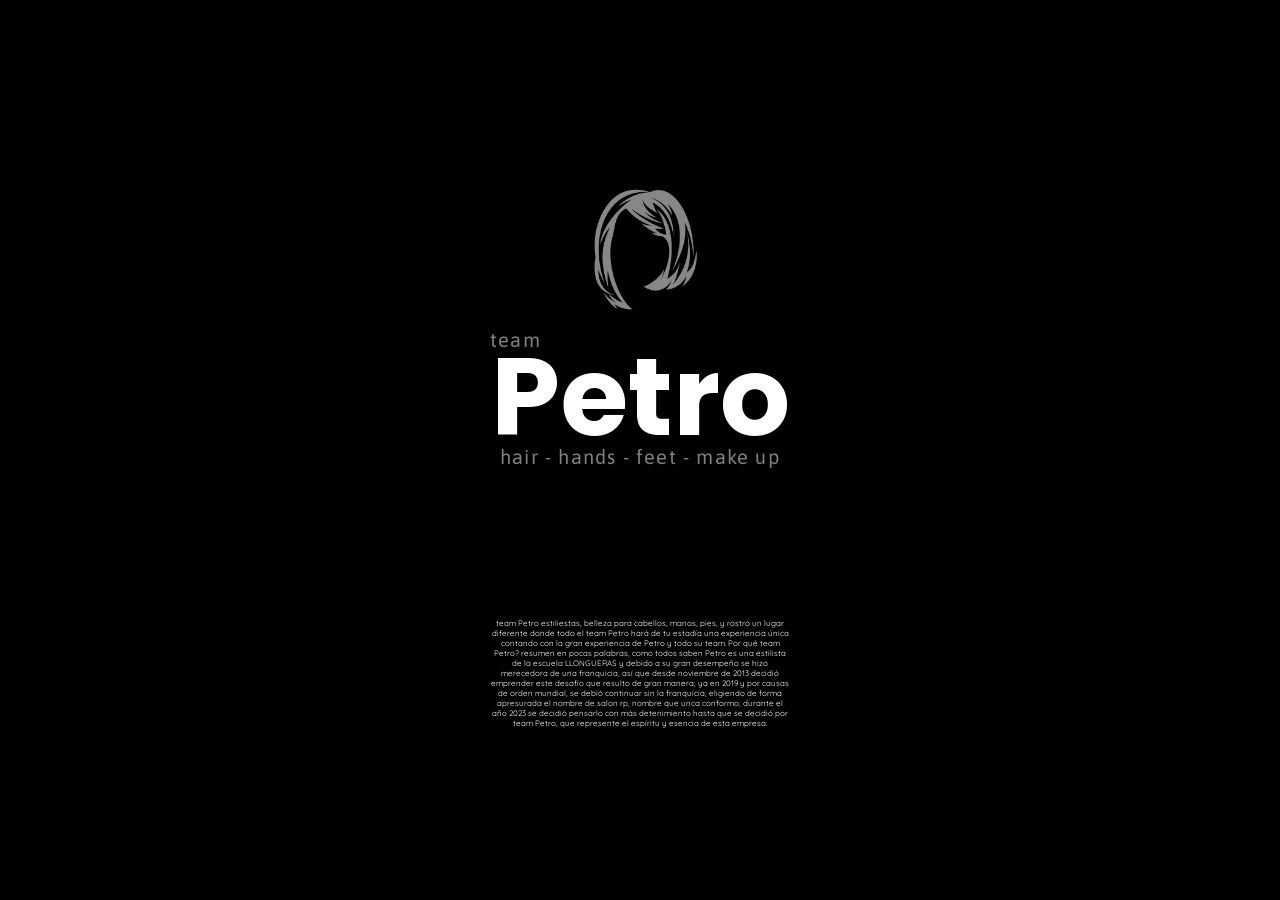
==== index.html @ f9b3ecba "first commit" ====
<!DOCTYPE html>
<html lang="en">
  <head>
    <meta charset="UTF-8" />
    <meta name="viewport" content="width=device-width, initial-scale=1.0" />
    <link rel="stylesheet" href="/estilos.css" />
    <link
      rel="stylesheet"
      href="https://unicons.iconscout.com/release/v4.0.8/css/line.css"
    />
    <title>team Petro</title>
  </head>
  <body class="centrado">
    <div class="contenedor centrado">
      <div class="logo_img centrado"><img src="/img/peluca.png" alt="" /></div>
      <div class="logo_text1">team</div>
      <div class="logo_text centrado">Petro</div>
      <div class="logo_subtext centrado">hair - hands - feet - make up</div>
      <div class="redes centrado">
        <a href="https://wa.link/hbc9ph"><i class="uil uil-whatsapp"></i></a>

        <a href="https://instagram.com/teampetro.ok?igshid=MzMyNGUyNmU2YQ=="
          ><i class="uil uil-instagram"></i
        ></a>
      </div>
      <div class="mapa centrado">
        <iframe
          src="https://www.google.com/maps/embed?pb=!1m14!1m8!1m3!1d13138.527554131479!2d-58.3866038!3d-34.5881798!3m2!1i1024!2i768!4f13.1!3m3!1m2!1s0x95bccaa4d0b3fdef%3A0xbc42e5f1aab66b65!2steam%20Petro%20estilistas!5e0!3m2!1ses-419!2sar!4v1700333372855!5m2!1ses-419!2sar"
          width="250"
          height="100"
          style="border: 0"
          allowfullscreen=""
          loading="lazy"
          referrerpolicy="no-referrer-when-downgrade"
        ></iframe>
      </div>
      <div class="afip centrado">
        team Petro estiliestas, belleza para cabellos, manos, pies, y rostro un
        lugar diferente donde todo el team Petro hará de tu estadía una
        experiencia única contando con la gran experiencia de Petro y todo su
        team. Por qué team Petro? resumen en pocas palabras, como todos saben
        Petro es una estilista de la escuela LLONGUERAS y debido a su gran
        desempeño se hizo merecedora de una franquicia, así que desde noviembre
        de 2013 decidió emprender este desafío que resulto de gran manera, ya en
        2019 y por causas de orden mundial, se debió continuar sin la
        franquicia, eligiendo de forma apresurada el nombre de salon rp, nombre
        que unca conformo, durante el año 2023 se decidió pensarlo con más
        detenimiento hasta que se decidió por team Petro, que represente el
        espíritu y esencia de esta empresa.
      </div>
    </div>
    <script src="/app.js"></script>
  </body>
</html>
---- estilos.css ----
@import url("https://fonts.googleapis.com/css2?family=Asap:ital,wght@1,500&family=Poppins:wght@400;500;600;700;800;900&family=Quicksand:wght@500;600;700&family=Vina+Sans&family=Young+Serif&display=swap");

:root {
  --fonts-poppins: "Poppins", sans-serif;
  --fonts-asap: "Asap", sans-serif;
  --fonts-quicksand: "Quicksand", sans-serif;
  --fonts-vina: "Vina Sans", sans-serif;
  --fonts-young: "Young Serif", serif;
}

body {
  background: black;
  color: #fff;
  box-sizing: border-box;
  margin: 0;
  padding: 0;
  width: 100vw;
  height: 100vh;
}

.centrado {
  display: flex;
  align-items: center;
  justify-content: center;
  flex-direction: column;
}
.contenedor {
  width: 300px;
  /* border: red solid 2px; */
}
body * > div {
  width: 300px;
  /* border: #fff solid 2px; */
}
.afip {
  font-family: var(--fonts-quicksand);
  font-size: 8px;
  text-align: center;
}
.logo_img img {
  width: 150px;
}
.logo_text {
  font-family: var(--fonts-poppins);
  font-size: 110px;
  font-weight: 700;
  height: 15%;
}

.logo_text1,
.logo_subtext {
  font-family: var(--fonts-asap);
  font-size: 20px;
  letter-spacing: 1.2px;
  color: grey;
}
.redes {
  flex-direction: row;
  justify-content: space-around;
  align-items: flex-end;
  margin: 20px 10px 10px 10px;
}
.uil-whatsapp {
  color: #24ca2c;
}

i {
  font-size: 50px;
}

a {
  list-style: none;
  text-decoration: none;
}
.mapa {
  margin: 10px;
}
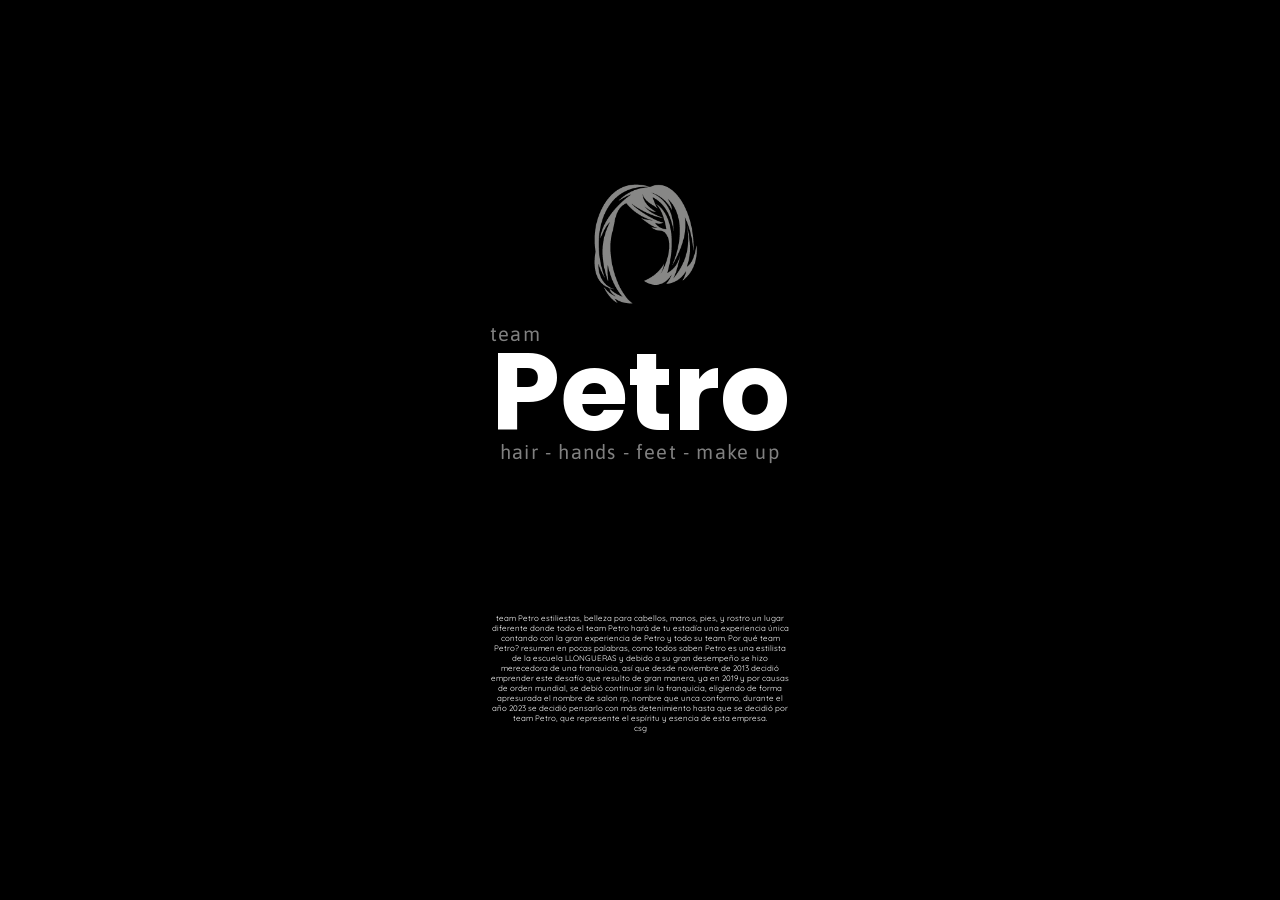
==== commit c3e1408b: "cinco" ====
--- a/index.html
+++ b/index.html
@@ -48,6 +48,7 @@
         detenimiento hasta que se decidió por team Petro, que represente el
         espíritu y esencia de esta empresa.
       </div>
+      <div class="autor">csg</div>
     </div>
     <script src="/app.js"></script>
   </body>
--- a/estilos.css
+++ b/estilos.css
@@ -32,7 +32,8 @@
   width: 300px;
   /* border: #fff solid 2px; */
 }
-.afip {
+.afip,
+.autor {
   font-family: var(--fonts-quicksand);
   font-size: 8px;
   text-align: center;
@@ -46,7 +47,6 @@
   font-weight: 700;
   height: 15%;
 }
-
 .logo_text1,
 .logo_subtext {
   font-family: var(--fonts-asap);
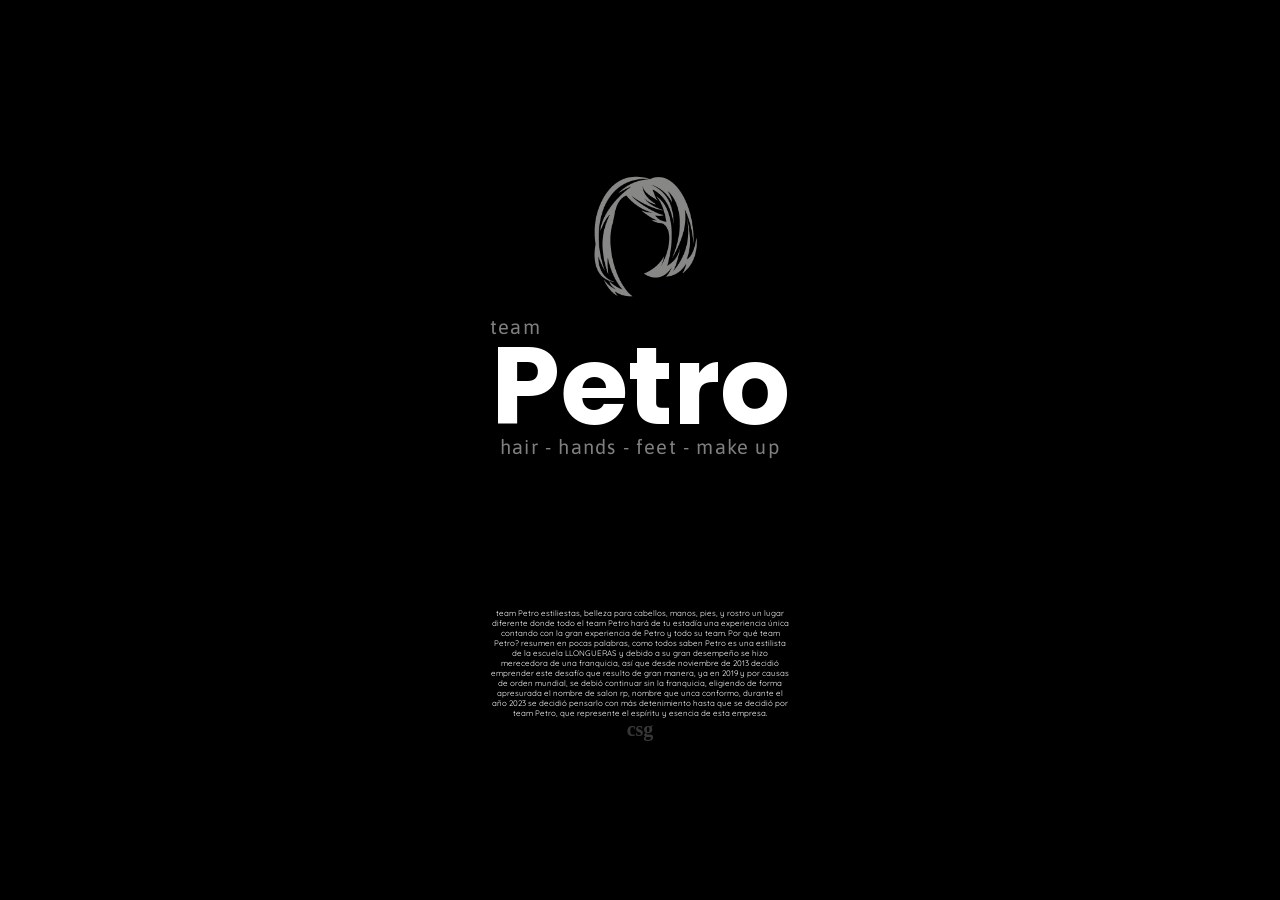
==== commit 66f7e6b6: "sa" ====
--- a/index.html
+++ b/index.html
@@ -48,7 +48,7 @@
         detenimiento hasta que se decidió por team Petro, que represente el
         espíritu y esencia de esta empresa.
       </div>
-      <div class="autor">csg</div>
+      <div class="autor"><a href="cgmedia.com.ar">csg</a></div>
     </div>
     <script src="/app.js"></script>
   </body>
--- a/estilos.css
+++ b/estilos.css
@@ -38,6 +38,12 @@
   font-size: 8px;
   text-align: center;
 }
+.autor a {
+  color: #363836;
+  font-family: var(--fonts-young);
+  font-size: 20px;
+  font-weight: 800;
+}
 .logo_img img {
   width: 150px;
 }
@@ -68,7 +74,7 @@
   font-size: 50px;
 }
 
-a {
+body * > a {
   list-style: none;
   text-decoration: none;
 }
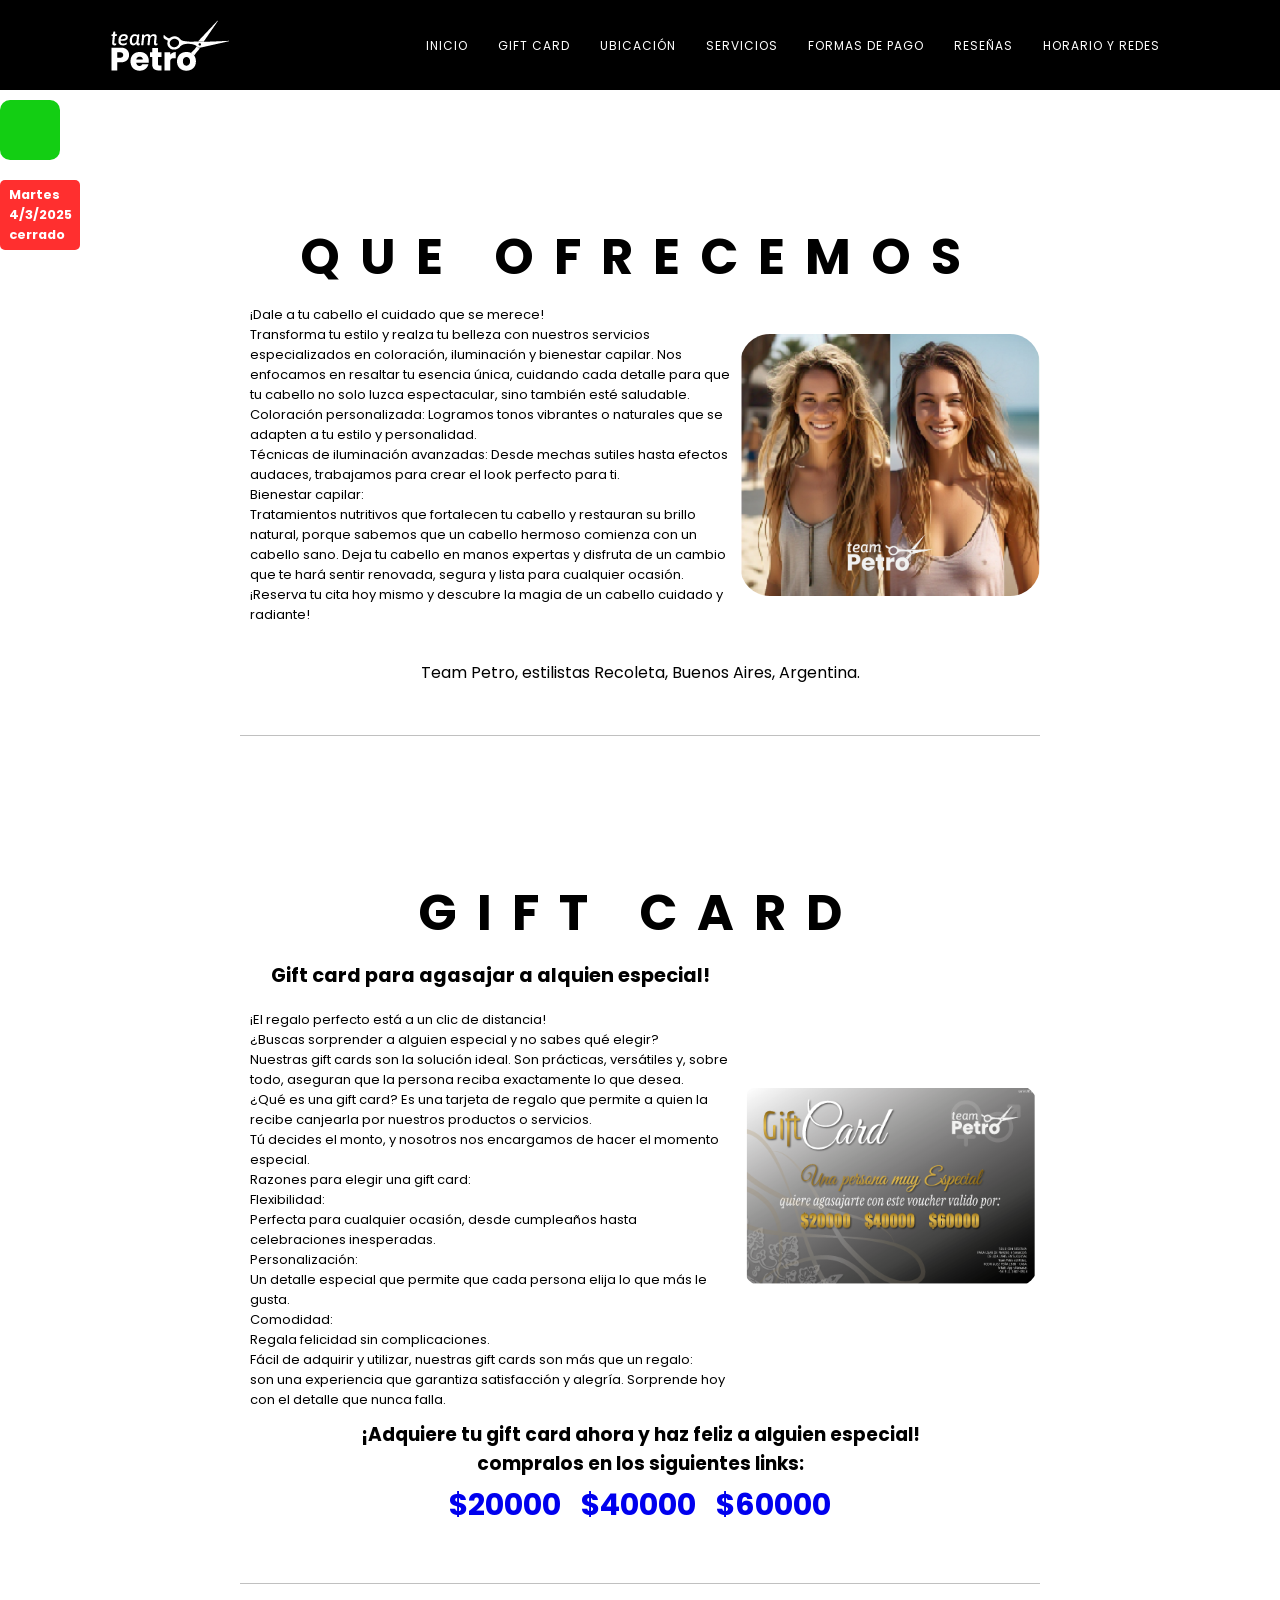
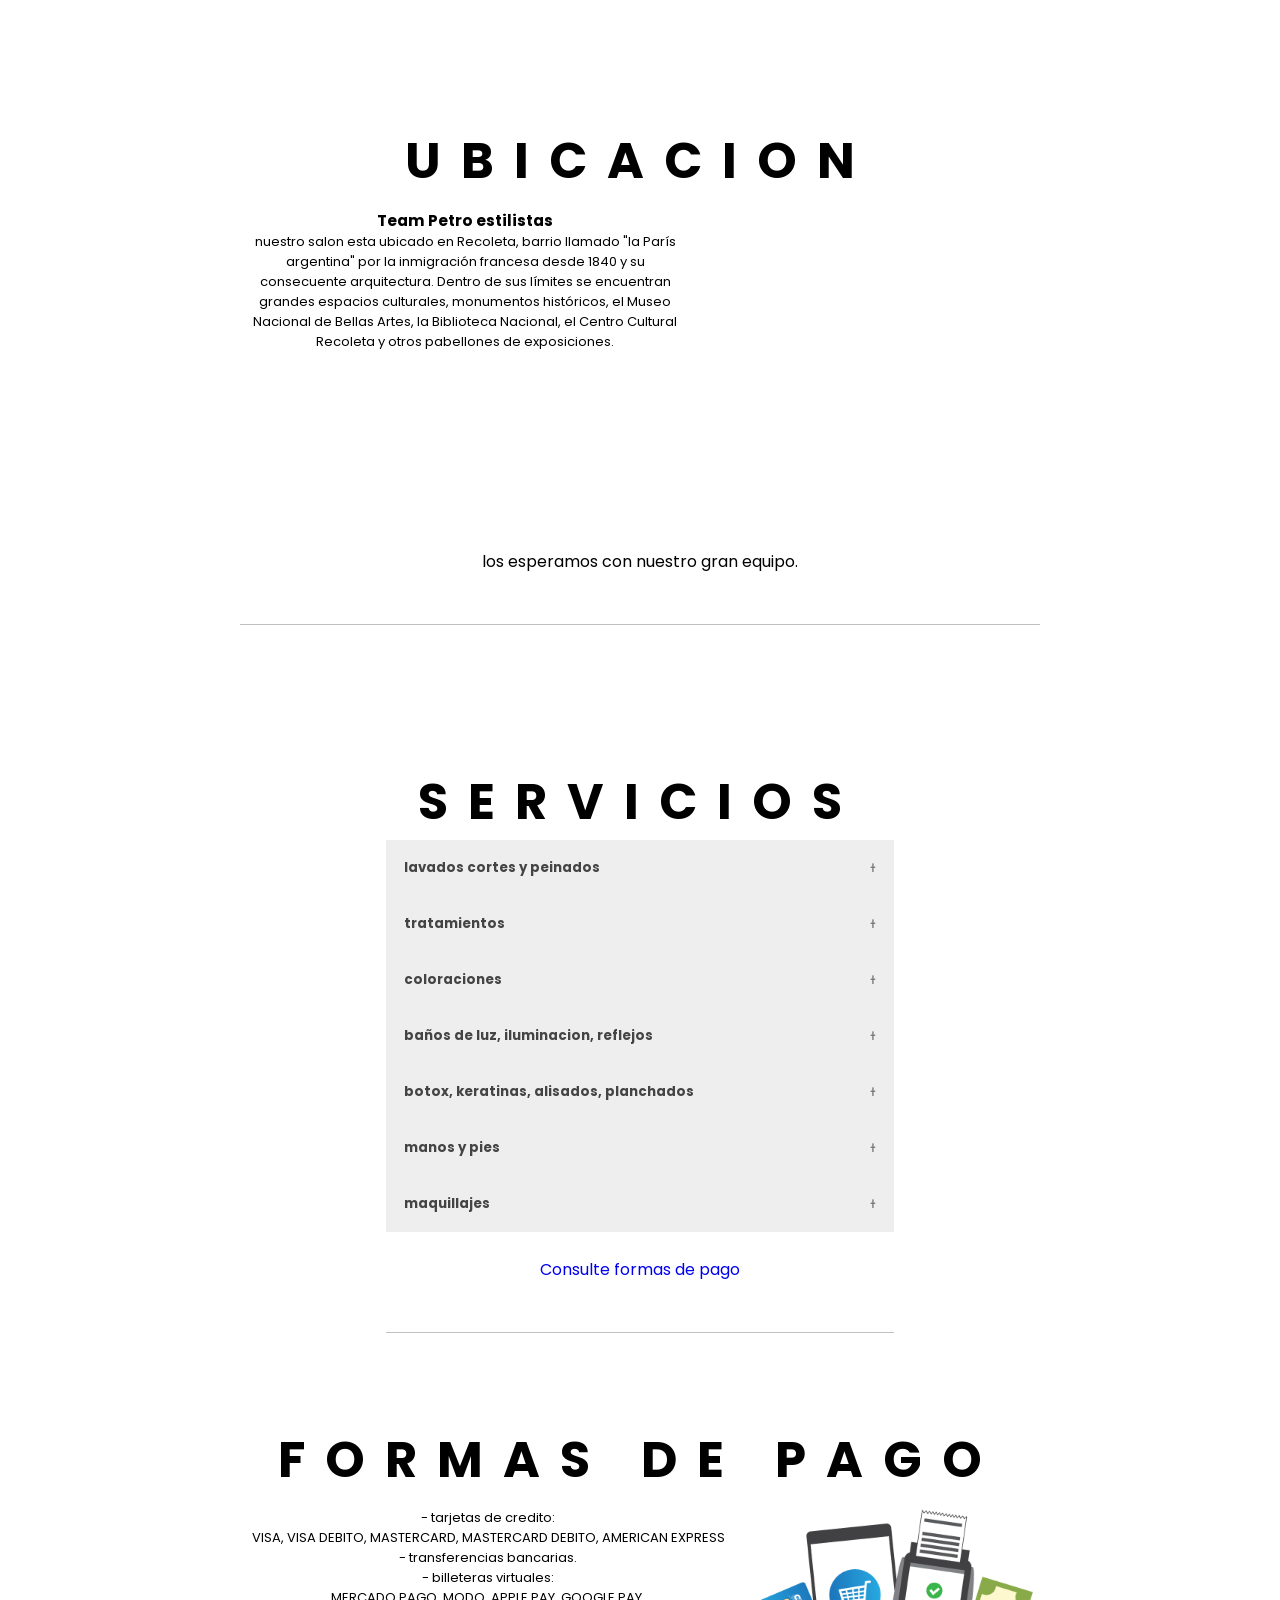
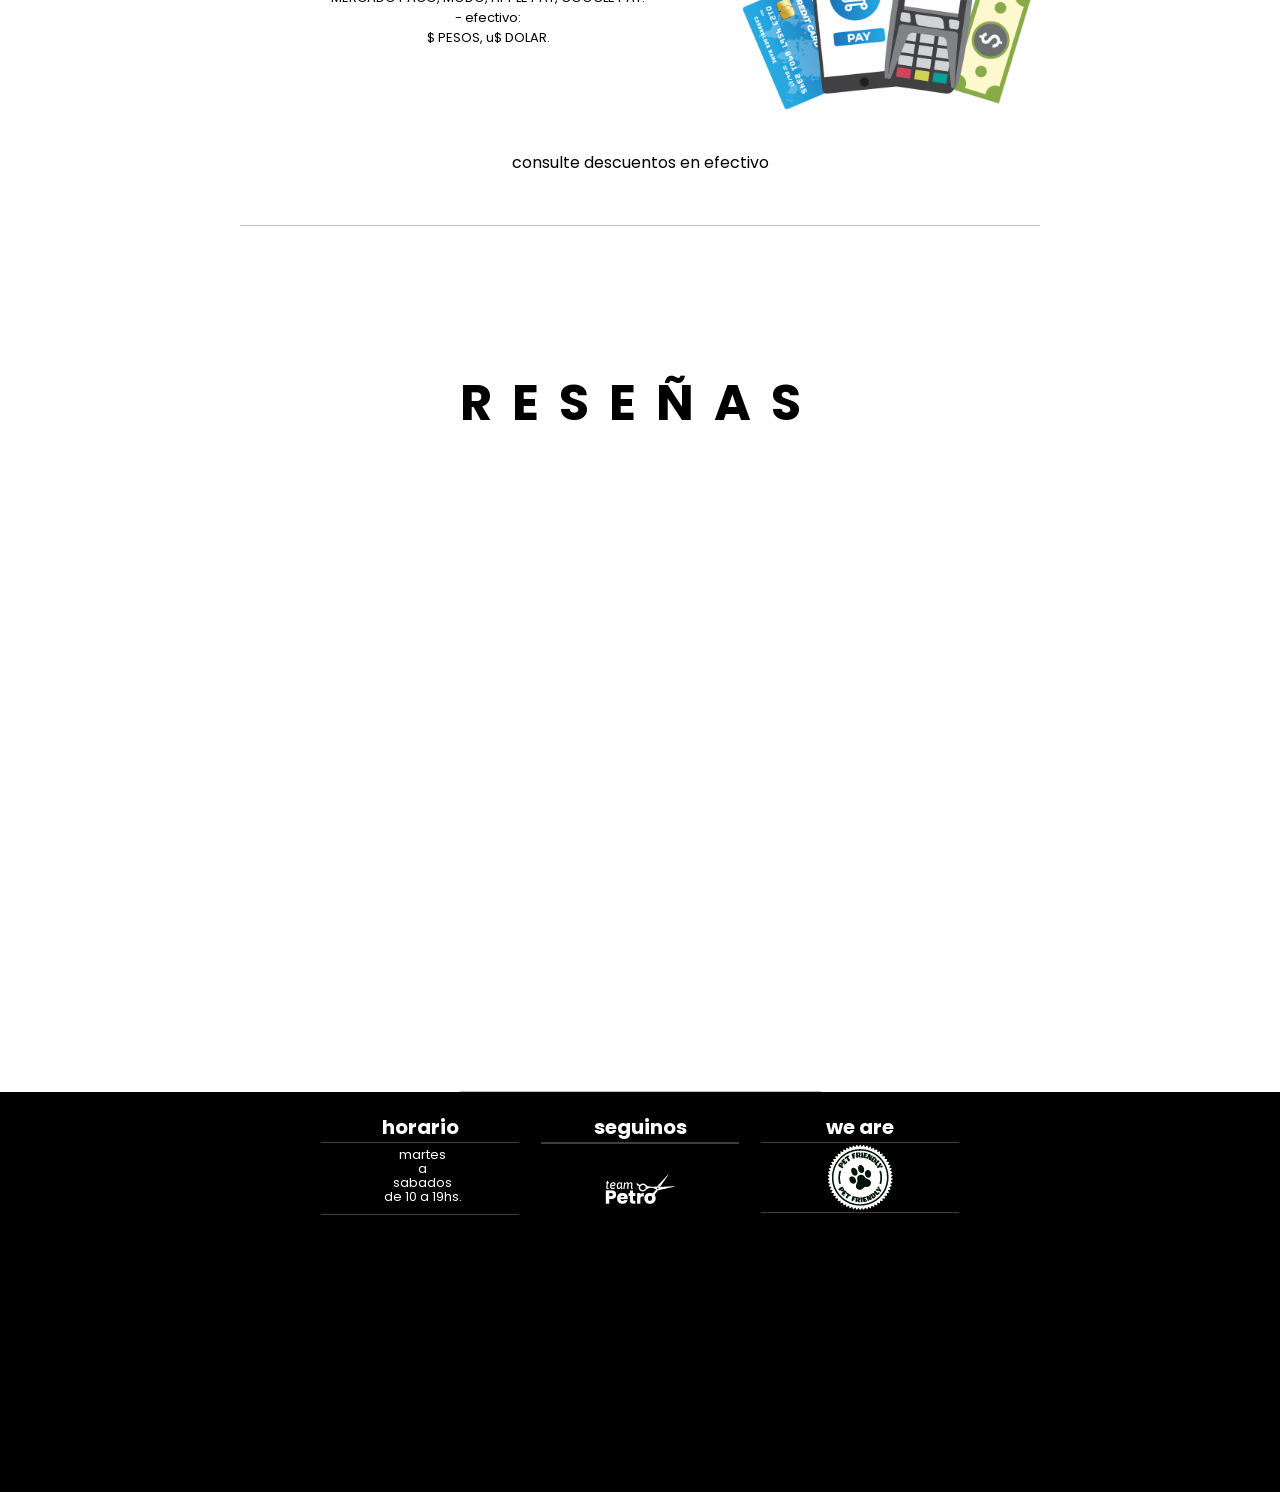
==== commit e7b17959: "Commit28022025" ====
--- a/index.html
+++ b/index.html
@@ -1,55 +1,365 @@
 <!DOCTYPE html>
-<html lang="en">
+<html lang="es">
   <head>
     <meta charset="UTF-8" />
     <meta name="viewport" content="width=device-width, initial-scale=1.0" />
+    <link rel="shortcut icon" href="/img/favicon_io/LOGO-TIJERA.png" type="image/x-icon">
+    <link rel="apple-touch-icon" sizes="180x180" href="/img/favicon_io/apple-touch-icon.png">
+    <link rel="icon" type="image/png" sizes="32x32" href="/img/favicon_io/favicon-32x32.png">
+    <link rel="icon" type="image/png" sizes="16x16" href="/img/favicon_io/favicon-16x16.png">
+    <link rel="manifest" href="/site.webmanifest">
+    <title>Team Petro estilistas en recoleta.</title>
     <link rel="stylesheet" href="/estilos.css" />
     <link
       rel="stylesheet"
       href="https://unicons.iconscout.com/release/v4.0.8/css/line.css"
     />
-    <title>team Petro</title>
+    <link rel="stylesheet" href="/acordion/acordion.css" />
+    <script defer src="/main.js"></script>
+    <script defer src="/acordion/acordion.js"></script>
   </head>
-  <body class="centrado">
-    <div class="contenedor centrado">
-      <div class="logo_img centrado"><img src="/img/peluca.png" alt="" /></div>
-      <div class="logo_text1">team</div>
-      <div class="logo_text centrado">Petro</div>
-      <div class="logo_subtext centrado">hair - hands - feet - make up</div>
-      <div class="redes centrado">
-        <a href="https://wa.link/hbc9ph"><i class="uil uil-whatsapp"></i></a>
-
-        <a href="https://instagram.com/teampetro.ok?igshid=MzMyNGUyNmU2YQ=="
-          ><i class="uil uil-instagram"></i
-        ></a>
-      </div>
-      <div class="mapa centrado">
-        <iframe
-          src="https://www.google.com/maps/embed?pb=!1m14!1m8!1m3!1d13138.527554131479!2d-58.3866038!3d-34.5881798!3m2!1i1024!2i768!4f13.1!3m3!1m2!1s0x95bccaa4d0b3fdef%3A0xbc42e5f1aab66b65!2steam%20Petro%20estilistas!5e0!3m2!1ses-419!2sar!4v1700333372855!5m2!1ses-419!2sar"
-          width="250"
-          height="100"
-          style="border: 0"
-          allowfullscreen=""
-          loading="lazy"
-          referrerpolicy="no-referrer-when-downgrade"
-        ></iframe>
-      </div>
-      <div class="afip centrado">
-        team Petro estiliestas, belleza para cabellos, manos, pies, y rostro un
-        lugar diferente donde todo el team Petro hará de tu estadía una
-        experiencia única contando con la gran experiencia de Petro y todo su
-        team. Por qué team Petro? resumen en pocas palabras, como todos saben
-        Petro es una estilista de la escuela LLONGUERAS y debido a su gran
-        desempeño se hizo merecedora de una franquicia, así que desde noviembre
-        de 2013 decidió emprender este desafío que resulto de gran manera, ya en
-        2019 y por causas de orden mundial, se debió continuar sin la
-        franquicia, eligiendo de forma apresurada el nombre de salon rp, nombre
-        que unca conformo, durante el año 2023 se decidió pensarlo con más
-        detenimiento hasta que se decidió por team Petro, que represente el
-        espíritu y esencia de esta empresa.
-      </div>
-      <div class="autor"><a href="cgmedia.com.ar">csg</a></div>
+  <body>
+    <header class="header">
+      <nav class="nav">
+        <div class="logo"><img src="/img/LOGO-TIJERA.png" alt="" /></div>
+        <button class="nav-toggle">
+          <i class="uil uil-bars"></i><i class="uil uil-times"></i>
+        </button>
+        <ul class="nav-menu nav-link">
+          <li class="nav-menu-item">
+            <a href="#inicio" class="nav-menu-link nav-link">Inicio</a>
+          </li>
+          <li class="nav-menu-item">
+            <a href="#gift" class="nav-menu-link nav-link">gift card</a>
+          </li>
+          <li class="nav-menu-item">
+            <a href="#ubicacion" class="nav-menu-link nav-link">Ubicación</a>
+          </li>
+          <li class="nav-menu-item">
+            <a href="#servicios" class="nav-menu-link nav-link">Servicios</a>
+          </li>
+          <li class="nav-menu-item">
+            <a href="#pago" class="nav-menu-link nav-link">formas de pago</a>
+          </li>
+          <li class="nav-menu-item">
+            <a href="#reseñas" class="nav-menu-link nav-link">reseñas</a>
+          </li>
+          <li class="nav-menu-item">
+            <a href="#contacto" class="nav-menu-link nav-link">horario y redes</a>
+          </li>
+        </ul>
+      </nav>
+    </header>
+
+    <div class="modal">
+      <a href="https://wa.me/+5491134070914" target="_blank">
+        <i class="uil uil-whatsapp"></i
+      ></a>
     </div>
-    <script src="/app.js"></script>
+
+    <div class="modal2">
+      <!-- <i class="uil util-exclamation-triangle"></i> -->
+      <h3>Martes<br />4/3/2025<br />cerrado</h3>
+    </div>
+
+    <main class="main">
+      <div id="inicio" class="centrado">
+        <div class="contenedor">
+          <h3 class="cont_titulo">que ofrecemos</h3>
+          <div class="cont_texto int_card">
+            ¡Dale a tu cabello el cuidado que se merece!<br>
+            Transforma tu estilo y realza tu belleza con nuestros servicios especializados en
+            coloración, iluminación y bienestar capilar.
+            Nos enfocamos en resaltar tu esencia única, cuidando cada detalle para que tu cabello
+            no solo luzca espectacular, sino también esté saludable.
+            Coloración personalizada: Logramos tonos vibrantes o naturales que
+            se adapten a tu estilo y personalidad.<br>Técnicas de iluminación
+            avanzadas: Desde mechas sutiles hasta efectos audaces, trabajamos
+            para crear el look perfecto para ti.<br>Bienestar capilar:<br>
+            Tratamientos nutritivos que fortalecen tu cabello y restauran su
+            brillo natural, porque sabemos que un cabello hermoso comienza con
+            un cabello sano. Deja tu cabello en manos expertas y disfruta de un
+            cambio que te hará sentir renovada, segura y lista para cualquier
+            ocasión.<br>¡Reserva tu cita hoy mismo y descubre la magia de un
+            cabello cuidado y radiante! 
+          </div>
+          <div class="cont_image">
+            <a href=""></a><img src="/img/portada-07.jpg" alt="" />
+          </div>
+          <div class="cont_pie">
+            <p>
+              <br />
+              Team Petro, estilistas Recoleta, Buenos Aires, Argentina.
+            </p>
+          </div>
+          <div class="separador"></div>
+        </div>
+      </div>
+
+      <div id="gift" class="centrado">
+        <div class="contenedor">
+          <h3 class="cont_titulo">gift card</h3>
+          <div class="cont_texto int_card">
+            <h2>Gift card para agasajar a alquien especial!</h2>
+            <br><p>¡El regalo perfecto está a un clic de distancia! <br>
+            ¿Buscas sorprender a alguien especial y no sabes qué elegir?<br>Nuestras gift
+            cards son la solución ideal. Son prácticas, versátiles y, sobre
+            todo, aseguran que la persona reciba exactamente lo que desea.<br> 
+            ¿Qué es una gift card? Es una tarjeta de regalo que permite a quien
+            la recibe canjearla por nuestros productos o servicios.<br>Tú decides
+            el monto, y nosotros nos encargamos de hacer el momento especial. 
+            <br>Razones para elegir una gift card:<br>Flexibilidad:<br>Perfecta para
+            cualquier ocasión, desde cumpleaños hasta celebraciones inesperadas.
+            <br>Personalización:<br>Un detalle especial que permite que cada persona
+            elija lo que más le gusta.<br>Comodidad:<br>Regala felicidad sin
+            complicaciones.<br>Fácil de adquirir y utilizar, nuestras gift cards
+            son más que un regalo:<br>son una experiencia que garantiza
+            satisfacción y alegría. Sorprende hoy con el detalle que nunca
+            falla.
+          </p></div>
+          <div class="cont_image">
+            <a href=""></a><img src="/img/gift-card.png" alt="" />
+          </div>
+          <div class="cont_pie">
+            <p>
+              <h3>¡Adquiere tu gift card ahora y haz feliz a alguien especial!<br>
+              compralos en los siguientes links:</h3>
+            </p>
+<div class="gift_paquetes">
+  <div class="paquetes"><a href="https://mpago.la/2JoQFzr" target="_blank">$20000</a></div>
+  <div class="paquetes"><a href="https://mpago.la/1EtzMDZ" target="_blank">$40000</a></div>
+  <div class="paquetes"><a href="https://mpago.la/1eDq5oU" target="_blank">$60000</a></div>
+</div>
+
+          </div>
+          <div class="separador"></div>
+        </div>
+      </div>
+
+      <div id="ubicacion" class="centrado">
+        <div class="contenedor">
+          <h3 class="cont_titulo">ubicacion</h3>
+          <div class="cont_texto">
+            <h3>Team Petro estilistas</h3>
+            nuestro salon esta ubicado en Recoleta, barrio llamado "la París
+            argentina" por la inmigración francesa desde 1840 y su consecuente
+            arquitectura. Dentro de sus límites se encuentran grandes espacios
+            culturales, monumentos históricos, el Museo Nacional de Bellas
+            Artes, la Biblioteca Nacional, el Centro Cultural Recoleta y otros
+            pabellones de exposiciones.
+          </div>
+          <div class="cont_image">
+            <iframe
+              src="https://www.google.com/maps/embed?pb=!1m18!1m12!1m3!1d4101.5129962278925!2d-58.38660379999999!3d-34.5881798!2m3!1f0!2f0!3f0!3m2!1i1024!2i768!4f13.1!3m3!1m2!1s0x95bccaa4d0b3fdef%3A0xbc42e5f1aab66b65!2steam%20Petro%20estilistas!5e1!3m2!1ses-419!2sar!4v1740086467034!5m2!1ses-419!2sar"
+              width="350"
+              height="350"
+              style="border: 0"
+              allowfullscreen=""
+              loading="lazy"
+              referrerpolicy="no-referrer-when-downgrade"
+            ></iframe>
+          </div>
+          <div class="cont_pie">
+            <p>los esperamos con nuestro gran equipo.</p>
+          </div>
+          <div class="separador"></div>
+        </div>
+      </div>
+
+      <div id="servicios" class="centrado">
+        <div class="contenedor_dos">
+          <h3 class="cont_titulo">servicios</h3>
+
+          <div class="cont_texto_servicios">
+            <button class="accordion">lavados cortes y peinados</button>
+            <div class="panel">
+              <p>
+                lavado (desde) $ 12.000<br />
+                corte HOMBRE/MUJER $ 18.750<br />
+                peinado $ 12.000<br />
+                extra por planchita $ 5.000<br />
+                peinado especial (bucles) $ 27.600<br />
+                peinado recogido $ 39.600
+              </p>
+            </div>
+
+            <button class="accordion">tratamientos</button>
+            <div class="panel">
+              <p>
+                tratamiento sebastian/loreal $ 30.000<br />
+                tratamiento molecular loreal lavado incluido, peinado no
+                incluido $ 46.000<br />
+                tratamiento kerssell colgeno lavado y peinado incluido $
+                56.500<br />
+                OLAPLEX MANTENIMIENTO paso 2 $ 45.000<br />
+                OLAPLEX BAÑO DE CREMA 4 en 1 $ 60.000<br />
+                OLAPLEX ORIGINAL PASO 1, 2 + 4 BAñO DE CREMA $ 70.000
+              </p>
+            </div>
+
+            <button class="accordion">coloraciones</button>
+            <div class="panel">
+              <p>
+                color / lavado incluido (raiz) $ 45.000<br />
+                color difuso / lavado incluido (raiz a punta un solo color) $
+                67.500<br />
+                dos trabajos de color $ 81.000<br />
+                color inoa (sin amoniaco) / lavado incluido (raiz) $ 60.000<br />
+                color inoa difuso (sin amoniaco) / lav incluido (raiz a punta un
+                solo color) $ 90.000<br />
+                dos trabajos de color inoa (sin amoniaco) / lavado incluido $
+                102.000<br />
+                tono sobre tono / lavado incluido (raiz) $ 49.000<br />
+                tono sobre tono / lavado incluido (raiz a punta un solo color) $
+                73.500<br />
+                dos trabajos tono sobre tono / lavado incluido $ 83.300<br />
+                henna color / incluye lavado $ 47.000
+              </p>
+            </div>
+            <button class="accordion">
+              baños de luz, iluminacion, reflejos
+            </button>
+            <div class="panel">
+              <p>
+                shampoo color con amoniaco (baño de luz) $ 35.000<br />
+                shampoo color sin amoniaco INOA (baño de luz) $ 45.000<br />
+                ilumunacion/reflejos/mechas sistema con peine(desde) $ 88.200<br />
+                mechas con papel (desde) $ 104.000
+              </p>
+            </div>
+            <button class="accordion">
+              botox, keratinas, alisados, planchados
+            </button>
+            <div class="panel">
+              <p>
+                botox o shock de keratina corto $ 30.000<br />
+                botox o shock de keratina melena $ 42.000<br />
+                botox o shock de keratina largo $ 51.000<br />
+                botox o shock de keratina muy largo $ 60.000<br />
+                alisado japones corto $ consultar<br />
+                alisado japones melena $ consultar<br />
+                alisado japones largo $ consultar<br />
+                alisado japones muy largo $ consultar<br />
+                planchado corto $ consultar<br />
+                planchado melena $ consultar<br />
+                planchado largo $ consultar<br />
+                planchado muy largo $ consultar
+              </p>
+            </div>
+            <button class="accordion">manos y pies</button>
+            <div class="panel">
+              <p>
+                manicuria (desde) $ consultar<br />
+                manicuria semipermanente (desde) $ consultar<br />
+                kapping gel (desde) $ consultar<br />
+                soft gel (desde) $ consultar<br />
+                belleza de pies (desde) $ consultar<br />
+                belleza de pies semipermanente (desde) $ consultar<br />
+                pedicuria con torno (desde) $ consultar<br />
+                pedicuria con bisturi (desde) $ consultar<br />
+                pedicuria profunda (desde) $ consultar<br />
+                retiro de semi $ consultar<br />
+                retiro de kapping/esculpidas $ consultar
+              </p>
+            </div>
+            <button class="accordion">maquillajes</button>
+            <div class="panel">
+              <p>
+                maquillaje natural $ 70.000<br />
+                maquillaje social $ 90.000
+                <br />
+              </p>
+            </div>
+          </div>
+
+          <div class="cont_pie">
+            <p>
+              <a href="#pago"><br />Consulte formas de pago</a>
+            </p>
+          </div>
+          <div class="separador"></div>
+        </div>
+      </div>
+
+      <div id="pago" class="centrado">
+        <div class="contenedor">
+          <h3 class="cont_titulo">formas de pago</h3>
+
+          <div class="cont_texto">
+            - tarjetas de credito:<BR>VISA, VISA DEBITO, MASTERCARD, MASTERCARD DEBITO, AMERICAN EXPRESS<br>
+            - transferencias bancarias.<br>
+            - billeteras virtuales:<br>MERCADO PAGO, MODO, APPLE PAY, GOOGLE PAY.
+            <BR>- efectivo:<BR>$ PESOS, u$ DOLAR. 
+          </div>
+          <div class="cont_image">
+            <a href=""></a><img src="/img/mediosdepago.png" alt="" />
+          </div>
+          <div class="cont_pie">
+            <p><br />consulte descuentos en efectivo</p>
+          </div>
+          <div class="separador"></div>
+        </div>
+      </div>
+
+      <div id="reseñas" class="centrado">
+        <div class="contenedor_dos">
+          <h3 class="cont_titulo">reseñas</h3>
+          <!-- <div class="cont_texto">
+            Lorem ipsum dolor sit amet consectetur adipisicing elit. Ratione
+            veniam repellendus praesentium numquam delectus consectetur
+            voluptates quos sint repudiandae nihil dolorem earum autem
+            necessitatibus reiciendis aut, ut, cum dolor quod.
+          </div>
+          <div class="cont_image">
+            <a href=""></a><img src="/img/2.png" alt="" />
+          </div>
+          <div class="cont_pie">
+            <p>
+              <br />
+              Lorem ipsum dolor sit amet consectetur adipisicing elit. Sint
+              maxime architecto quasi quaerat ipsam perferendis!
+            </p>
+          </div> -->
+          <iframe src="https://widget.taggbox.com/2156561" style="width:100%;height:600px;border:none;"></iframe>
+
+          <div class="separador"></div>
+        </div>
+      </div>
+
+    </main>
+
+    <footer id="contacto" class="centrado">
+      <div class="foot_cont">
+        <div class="foot_l centrado">
+          <h1>horario</h1>
+          <div class="foot_separador"></div>
+          <p>martes<br />a<br />sabados<br />de 10 a 19hs.</p>
+          <div class="foot_separador"></div>
+        </div>
+        <div class="foot_c centrado">
+          <h1>seguinos</h1>
+          <div class="foot_separador"></div>
+          <div class="redes">
+            <a href="https://www.youtube.com/@TeamPetro"
+              ><i class="uil uil-youtube"></i
+            ></a>
+            <a href="https://www.instagram.com/teampetro.ok/"
+              ><i class="uil uil-instagram-alt"></i
+            ></a>
+            <!-- <a href=""><i class="uil uil-facebook-messenger"></i></a> -->
+          </div>
+          <div class="foot_separador"></div>
+          <div class="logo_bottom">
+            <img src="/img/LOGO-TIJERA.png" alt="" />
+          </div>
+        </div>
+        <div class="foot_r centrado">
+          <h1>we are</h1>
+          <div class="foot_separador"></div>
+          <img src="/img/pet_friendly.png" alt="" />
+          <div class="foot_separador"></div>
+        </div>
+      </div>
+    </footer>
   </body>
 </html>
--- a/estilos.css
+++ b/estilos.css
@@ -1,83 +1,282 @@
-@import url("https://fonts.googleapis.com/css2?family=Asap:ital,wght@1,500&family=Poppins:wght@400;500;600;700;800;900&family=Quicksand:wght@500;600;700&family=Vina+Sans&family=Young+Serif&display=swap");
-
-:root {
-  --fonts-poppins: "Poppins", sans-serif;
-  --fonts-asap: "Asap", sans-serif;
-  --fonts-quicksand: "Quicksand", sans-serif;
-  --fonts-vina: "Vina Sans", sans-serif;
-  --fonts-young: "Young Serif", serif;
-}
-
-body {
-  background: black;
-  color: #fff;
-  box-sizing: border-box;
+@import url("https://fonts.googleapis.com/css2?family=Poppins:ital,wght@0,100;0,200;0,300;0,400;0,500;0,600;0,700;0,800;0,900;1,100;1,200;1,300;1,400;1,500;1,600;1,700;1,800;1,900&display=swap");
+
+* {
   margin: 0;
   padding: 0;
-  width: 100vw;
-  height: 100vh;
-}
-
-.centrado {
-  display: flex;
-  align-items: center;
-  justify-content: center;
-  flex-direction: column;
-}
-.contenedor {
-  width: 300px;
-  /* border: red solid 2px; */
-}
-body * > div {
-  width: 300px;
-  /* border: #fff solid 2px; */
-}
-.afip,
-.autor {
-  font-family: var(--fonts-quicksand);
-  font-size: 8px;
-  text-align: center;
-}
-.autor a {
-  color: #363836;
-  font-family: var(--fonts-young);
-  font-size: 20px;
-  font-weight: 800;
-}
-.logo_img img {
-  width: 150px;
-}
-.logo_text {
-  font-family: var(--fonts-poppins);
-  font-size: 110px;
-  font-weight: 700;
-  height: 15%;
-}
-.logo_text1,
-.logo_subtext {
-  font-family: var(--fonts-asap);
-  font-size: 20px;
-  letter-spacing: 1.2px;
-  color: grey;
-}
-.redes {
-  flex-direction: row;
-  justify-content: space-around;
-  align-items: flex-end;
-  margin: 20px 10px 10px 10px;
-}
-.uil-whatsapp {
-  color: #24ca2c;
-}
-
-i {
-  font-size: 50px;
-}
-
-body * > a {
+  box-sizing: border-box;
   list-style: none;
   text-decoration: none;
-}
-.mapa {
-  margin: 10px;
-}
+  font-family: "Poppins", sans-serif;
+  scroll-behavior: smooth;
+}
+
+.header {
+  height: 90px;
+  background: black;
+  position: fixed;
+  left: 0;
+  top: 0;
+  width: 100vw;
+}
+.nav {
+  display: flex;
+  align-items: center;
+  padding: 0;
+  line-height: 90px;
+  justify-content: space-between;
+
+  max-width: 1100px;
+  margin: 0 auto;
+}
+
+.logo {
+  height: 90px;
+  display: flex;
+  align-items: center;
+  justify-content: center;
+  margin-left: 20px;
+}
+
+.nav-toggle {
+  color: white;
+  background: none;
+  border: none;
+  font-size: 35px;
+  display: none;
+  margin-right: 30px;
+}
+.nav-menu {
+  display: flex;
+}
+.nav-menu-link {
+  color: white;
+  font-size: 12px;
+  margin-right: 30px;
+  text-transform: uppercase;
+  letter-spacing: 1px;
+  transition: 1s;
+}
+.nav-menu-link:hover {
+  color: silver;
+}
+
+/* //secciones// */
+
+.centrado {
+  display: flex;
+  justify-content: center;
+  align-items: center;
+}
+.contenedor {
+  margin-top: 90px;
+  width: 80vw;
+  display: grid;
+  grid-template-areas:
+    "titulo titulo"
+    "texto img"
+    "pie pie"
+    "separador separador";
+  text-align: center;
+  margin-bottom: 50px;
+  max-width: 800px;
+}
+.cont_titulo {
+  font-size: 50px;
+  text-transform: uppercase;
+  font-weight: bold;
+  letter-spacing: 20px;
+  grid-area: titulo;
+}
+.cont_image{
+  display: flex;
+  align-items: center;
+  justify-content: center;
+}
+.cont_image img {
+  max-width: 300px;
+  grid-area: img;
+  border-radius: 30px;
+  
+}
+.cont_texto {
+  grid-area: texto;
+  font-size: 13px;
+  padding: 10px 10px;
+}
+.int_card{
+  text-align: left;
+}
+.int_card h2 {
+  text-align: center;
+}
+.cont_pie {
+  grid-area: pie;
+}
+footer {
+  width: 100vw;
+  height: 400px;
+  background: black;
+  color: white;
+  font-size: 10px;
+}
+.foot_cont {
+  max-width: 992px;
+  display: flex;
+  height: 90%;
+  align-items: flex-start;
+
+  margin: 0 auto;
+}
+.foot_l,
+.foot_c,
+.foot_r {
+  width: 220px;
+
+  flex-direction: column;
+}
+.redes {
+  font-size: 47px;
+}
+.foot_separador {
+  background: rgb(69, 60, 60);
+  width: 90%;
+  height: 1px;
+}
+.redes a{
+  color: white;
+}
+.logo_bottom img{
+  display: flex;
+  align-items: center;
+  margin-top: 30px;
+  width: 70px;
+  
+}
+.foot_cont p {
+  font-size: 13px;
+  text-align: center;
+  padding: 5px 5px 10px 10px;
+  line-height: 14px;
+}
+.separador {
+  grid-area: separador;
+  margin-top: 50px;
+  display: flex;
+  align-items: center;
+  width: 100%;
+  height: 1px;
+  background: silver;
+}
+.modal {
+  display: flex;
+  align-items: center;
+  justify-content: center;
+  border-radius: 10px;
+  width: 60px;
+  height: 60px;
+  top: 100px;
+  left: 0px;
+  font-size: 53px;
+  position: sticky;
+  background: rgb(19, 206, 19);
+}
+.modal2 {
+  display: flex;
+  align-items: center;
+  justify-content: center;
+  flex-direction: column;
+  width: 80px;
+  height: 70px;
+  position: sticky;
+  left: 0px;
+  top: 180px;
+  background: rgb(255, 47, 47);
+  font-size: 11px;
+  border-radius: 5px;
+  color: white;
+}
+.contenedor_dos{
+margin-top: 90px;
+ display: flex;
+ align-items: center;
+ justify-content: center;
+ flex-direction: column;
+}
+.modal a {
+  color: white;
+}
+.gift_paquetes{
+  display: flex;
+  align-items: center;
+  justify-content: center;
+}
+.paquetes {
+  font-size: 30px;
+  font-weight: bold;
+  padding: 5px 10px;
+}
+
+@media (max-width: 992px) {
+  .nav-menu {
+    flex-direction: column;
+    align-items: center;
+    position: fixed;
+    top: 90px;
+    background: rgba(137, 43, 226, 0.664);
+    width: 100vw;
+    height: calc(100% - 90px);
+    left: 100%;
+    transition: 0.5s;
+    overflow-y: auto;
+  }
+  .nav-toggle {
+    display: block;
+    cursor: pointer;
+  }
+  .uil-times {
+    display: none;
+  }
+  .contenedor {
+    margin-top: 90px;
+    width: 80vw;
+    display: grid;
+    grid-template-areas:
+      "titulo "
+      "texto"
+      "img"
+      "pie"
+      "separador";
+    text-align: center;
+    margin-bottom: 50px;
+    max-width: 800px;
+  }
+  
+
+@media (max-width: 774px) {
+  .cont_titulo {
+    font-size: 50px;
+    letter-spacing: 10px;
+  }
+  .cont_image img {
+    max-width: 400px;
+    grid-area: img;
+    border-radius: 30px;
+  }
+  .cont_texto {
+    grid-area: texto;
+    font-size: 13px;
+    padding: 10px 10px;
+    
+  }
+  .foot_cont {
+    flex-direction: column;
+  }
+  footer {
+    height: 350px;
+  }
+  .logo_bottom img{
+    display: none;
+    
+  }
+}
+
--- a/acordion/acordion.css
+++ b/acordion/acordion.css
@@ -0,0 +1,59 @@
+
+@import url('https://fonts.googleapis.com/css2?family=Anton+SC&family=Caveat:wght@400..700&family=Poppins:ital,wght@0,100;0,200;0,300;0,400;0,500;0,600;0,700;0,800;0,900;1,100;1,200;1,300;1,400;1,500;1,600;1,700;1,800;1,900&display=swap');
+
+/* 
+font-family: "Anton SC", serif;
+font-family: "Poppins", serif;
+font-family: "Caveat", serif; 
+*/
+
+/* *{
+    margin: 0;
+    padding: 0;
+    box-sizing: border-box;
+    list-style: none;
+    text-decoration: none;
+} */
+/* Style the buttons that are used to open and close the accordion panel */
+.accordion {
+    background-color: #eee;
+    color: #444;
+    cursor: pointer;
+    padding: 18px;
+    width: 100%;
+    text-align: left;
+    border: none;
+    outline: none;
+    transition: 0.4s;
+    font-family: "poppins", serif;
+    font-weight: bold;
+  }
+  .panel p{
+    font-family: "poppins", serif;
+    font-size: 11px;
+  }
+  
+  /* Add a background color to the button if it is clicked on (add the .active class with JS), and when you move the mouse over it (hover) */
+  .active, .accordion:hover {
+    background-color: #ccc;
+  }
+  
+  /* Style the accordion panel. Note: hidden by default */
+  .panel {
+    padding: 0 18px;
+    background-color: white;
+    max-height: 0;
+    overflow: hidden;
+    transition: max-height 0.2s ease-out;
+  }
+  .accordion:after {
+    content: '\1029B'; /* Unicode character for "plus" sign (+) 02795 */
+    font-size: 13px;
+    color: #777;
+    float: right;
+    margin-left: 5px;
+  }
+  
+  .active:after {
+    content: "\02013"; /* Unicode character for "minus" sign (-) 2796 */
+  }
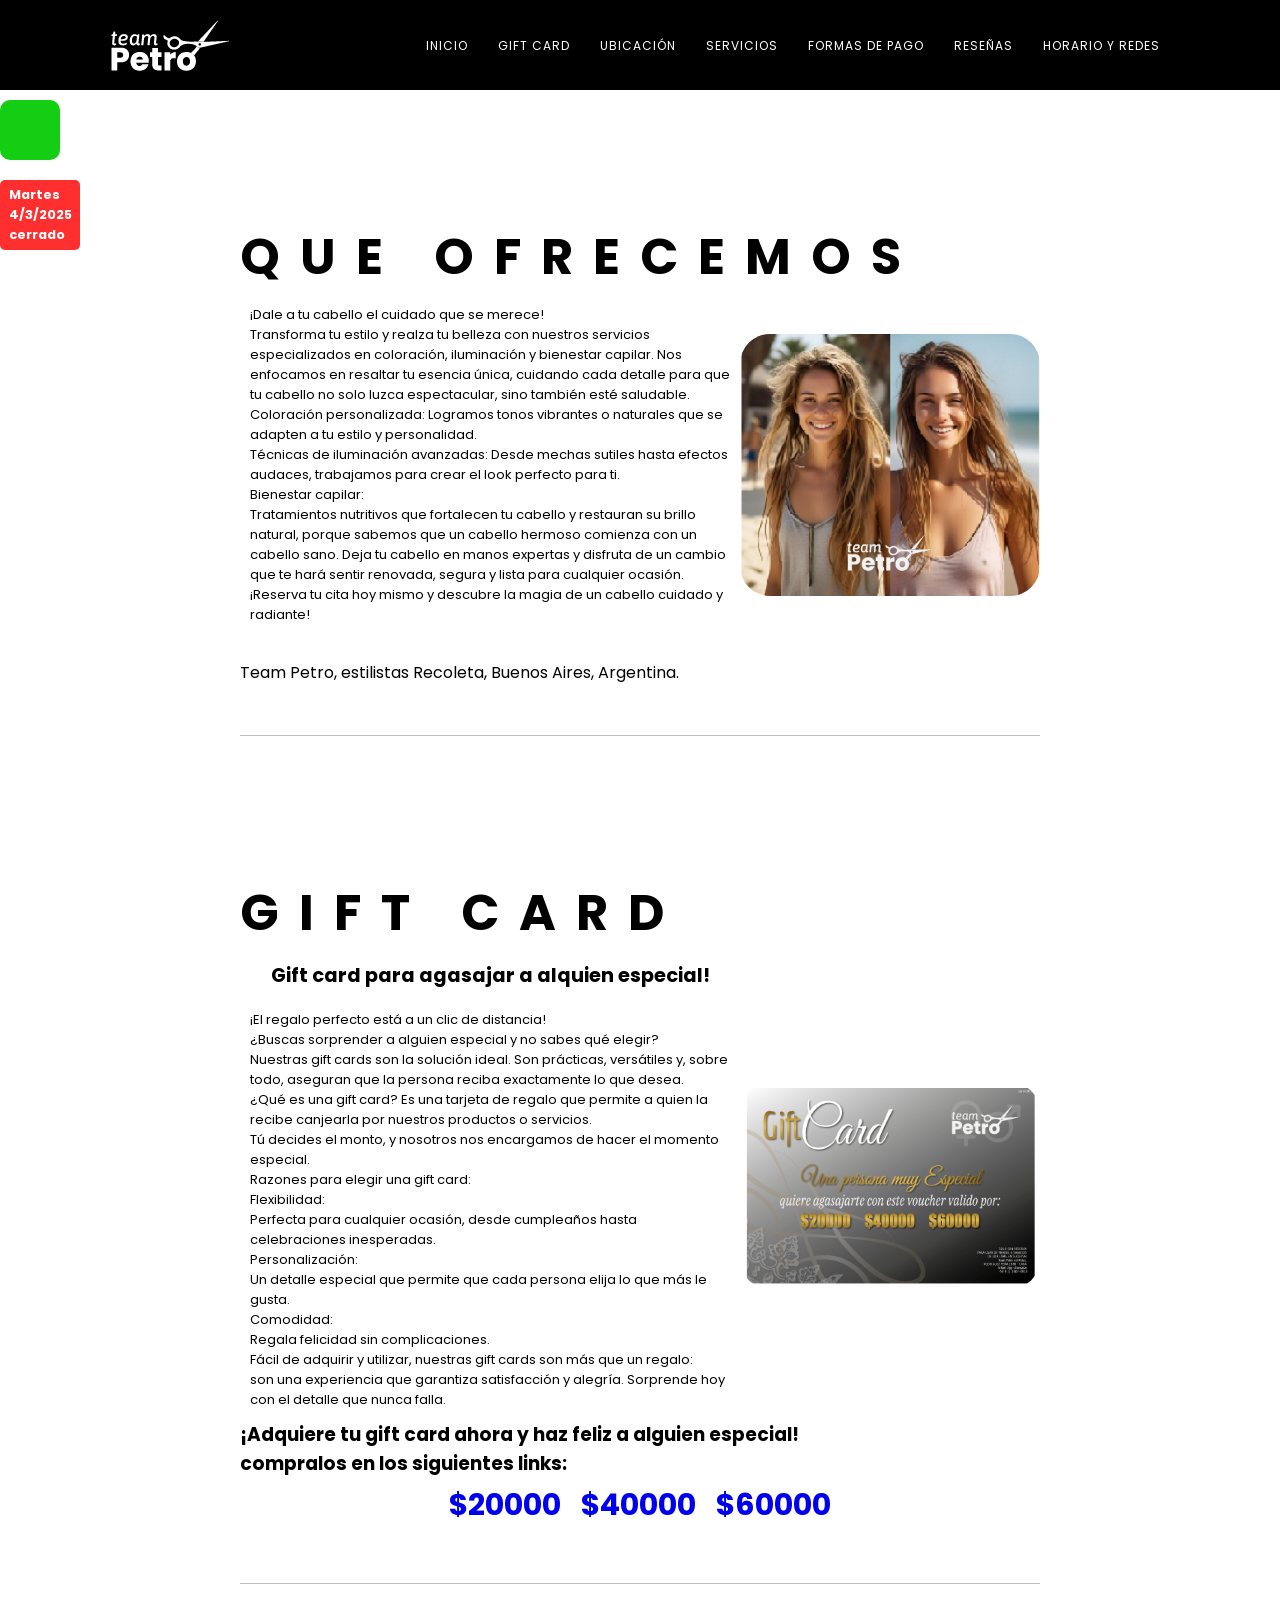
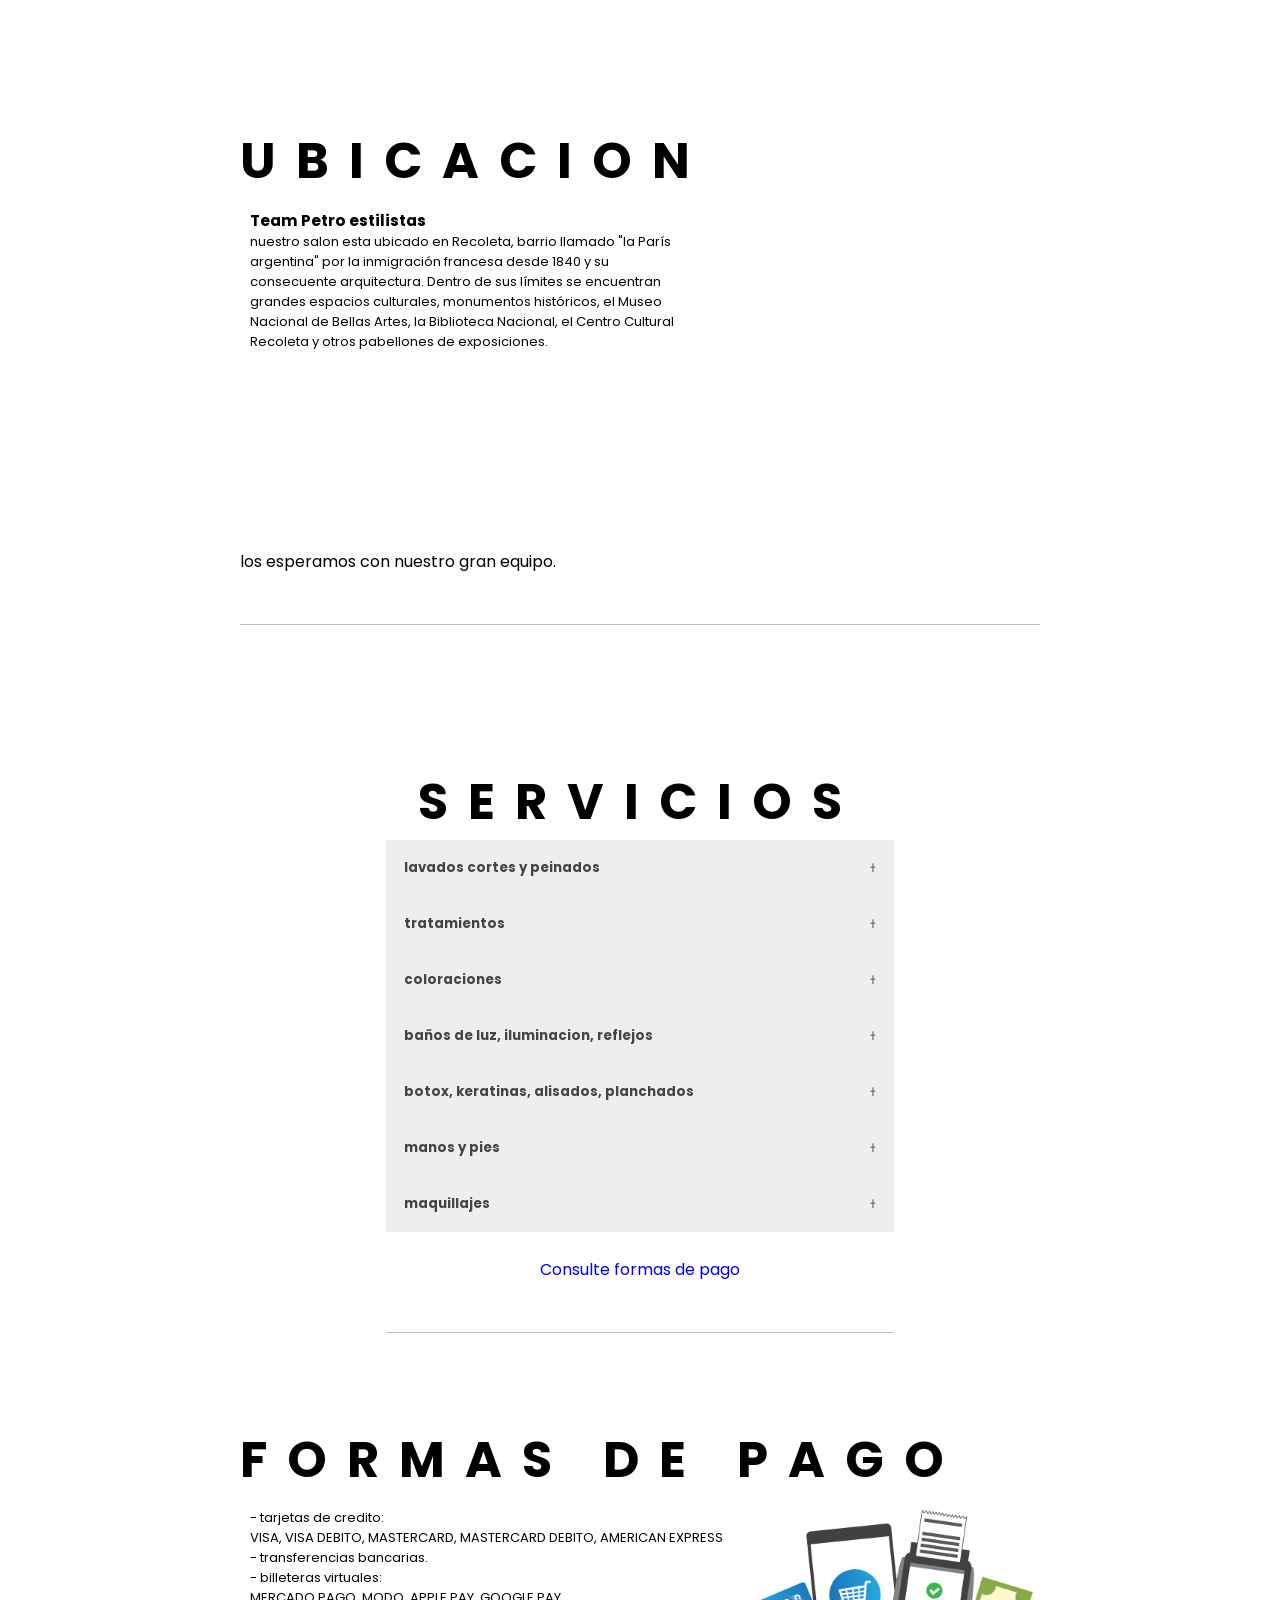
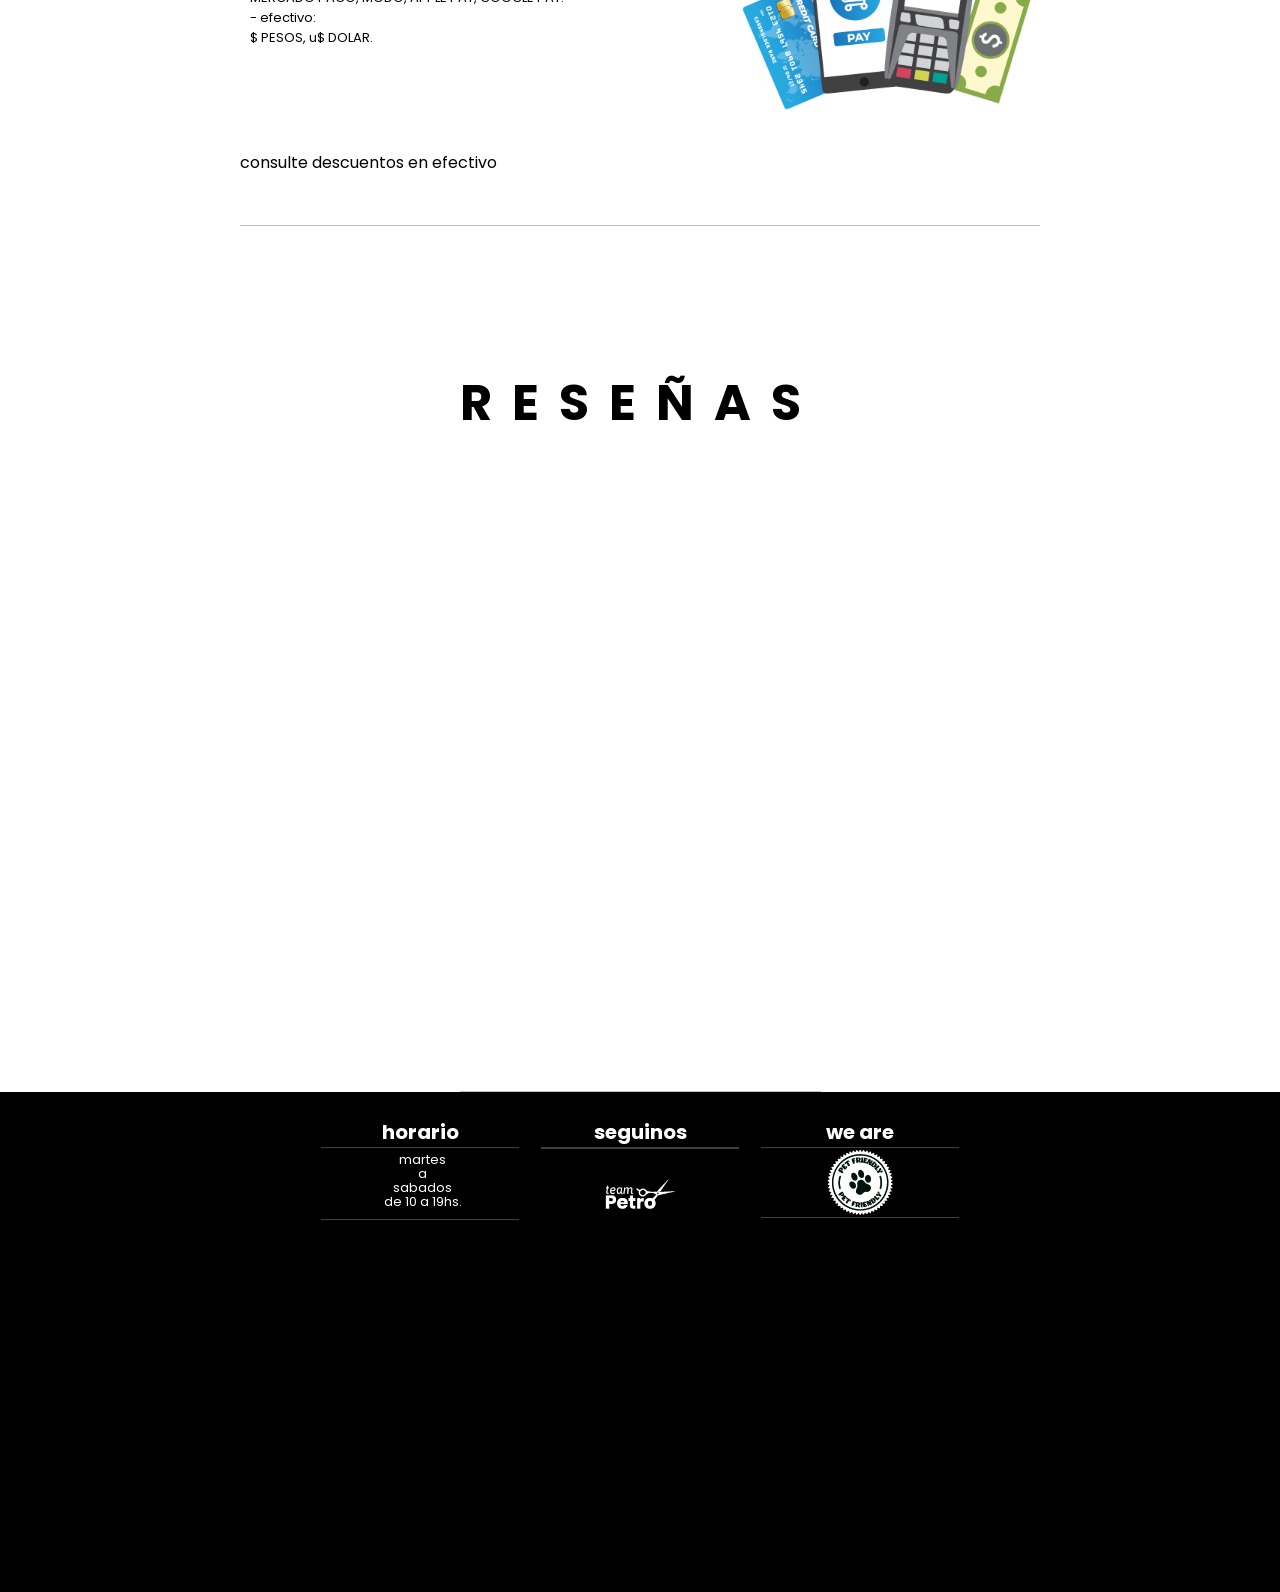
==== commit 0064d12a: "Commit reparado" ====
--- a/index.html
+++ b/index.html
@@ -187,8 +187,8 @@
             <div class="panel">
               <p>
                 tratamiento sebastian/loreal $ 30.000<br />
-                tratamiento molecular loreal lavado incluido, peinado no
-                incluido $ 46.000<br />
+                tratamiento molecular loreal lavado inc., peinado no
+                inc. $ 46.000<br />
                 tratamiento kerssell colgeno lavado y peinado incluido $
                 56.500<br />
                 OLAPLEX MANTENIMIENTO paso 2 $ 45.000<br />
--- a/estilos.css
+++ b/estilos.css
@@ -24,7 +24,6 @@
   padding: 0;
   line-height: 90px;
   justify-content: space-between;
-
   max-width: 1100px;
   margin: 0 auto;
 }
@@ -76,7 +75,7 @@
     "texto img"
     "pie pie"
     "separador separador";
-  text-align: center;
+  
   margin-bottom: 50px;
   max-width: 800px;
 }
@@ -96,7 +95,6 @@
   max-width: 300px;
   grid-area: img;
   border-radius: 30px;
-  
 }
 .cont_texto {
   grid-area: texto;
@@ -114,7 +112,7 @@
 }
 footer {
   width: 100vw;
-  height: 400px;
+  height: 500px;
   background: black;
   color: white;
   font-size: 10px;
@@ -124,14 +122,12 @@
   display: flex;
   height: 90%;
   align-items: flex-start;
-
   margin: 0 auto;
 }
 .foot_l,
 .foot_c,
 .foot_r {
   width: 220px;
-
   flex-direction: column;
 }
 .redes {
@@ -196,7 +192,7 @@
   color: white;
 }
 .contenedor_dos{
-margin-top: 90px;
+ margin-top: 90px;
  display: flex;
  align-items: center;
  justify-content: center;
@@ -214,15 +210,18 @@
   font-size: 30px;
   font-weight: bold;
   padding: 5px 10px;
-}
-
+  color: goldenrod;
+}
+.paquetes a:visited, a:active{ 
+  color: goldenrod;
+}
 @media (max-width: 992px) {
   .nav-menu {
     flex-direction: column;
     align-items: center;
     position: fixed;
     top: 90px;
-    background: rgba(137, 43, 226, 0.664);
+    background: rgba(61, 59, 63, 0.774);
     width: 100vw;
     height: calc(100% - 90px);
     left: 100%;
@@ -252,13 +251,26 @@
   }
   
 
-@media (max-width: 774px) {
-  .cont_titulo {
+@media (max-width: 430px) {
+
+  .contenedor{
+    display: flex;
+    align-items: center;
+    justify-content: center;
+    flex-direction: column;
+  }
+  .nav {
+    display: flex;
+    align-items: center;
+    max-width: 400px;
+    margin: 0 auto;
+  }
+ .cont_titulo {
     font-size: 50px;
     letter-spacing: 10px;
   }
   .cont_image img {
-    max-width: 400px;
+    max-width: 300px;
     grid-area: img;
     border-radius: 30px;
   }
@@ -266,7 +278,6 @@
     grid-area: texto;
     font-size: 13px;
     padding: 10px 10px;
-    
   }
   .foot_cont {
     flex-direction: column;
@@ -275,8 +286,7 @@
     height: 350px;
   }
   .logo_bottom img{
-    display: none;
-    
-  }
-}
-
+    display: none; 
+  }
+}
+
